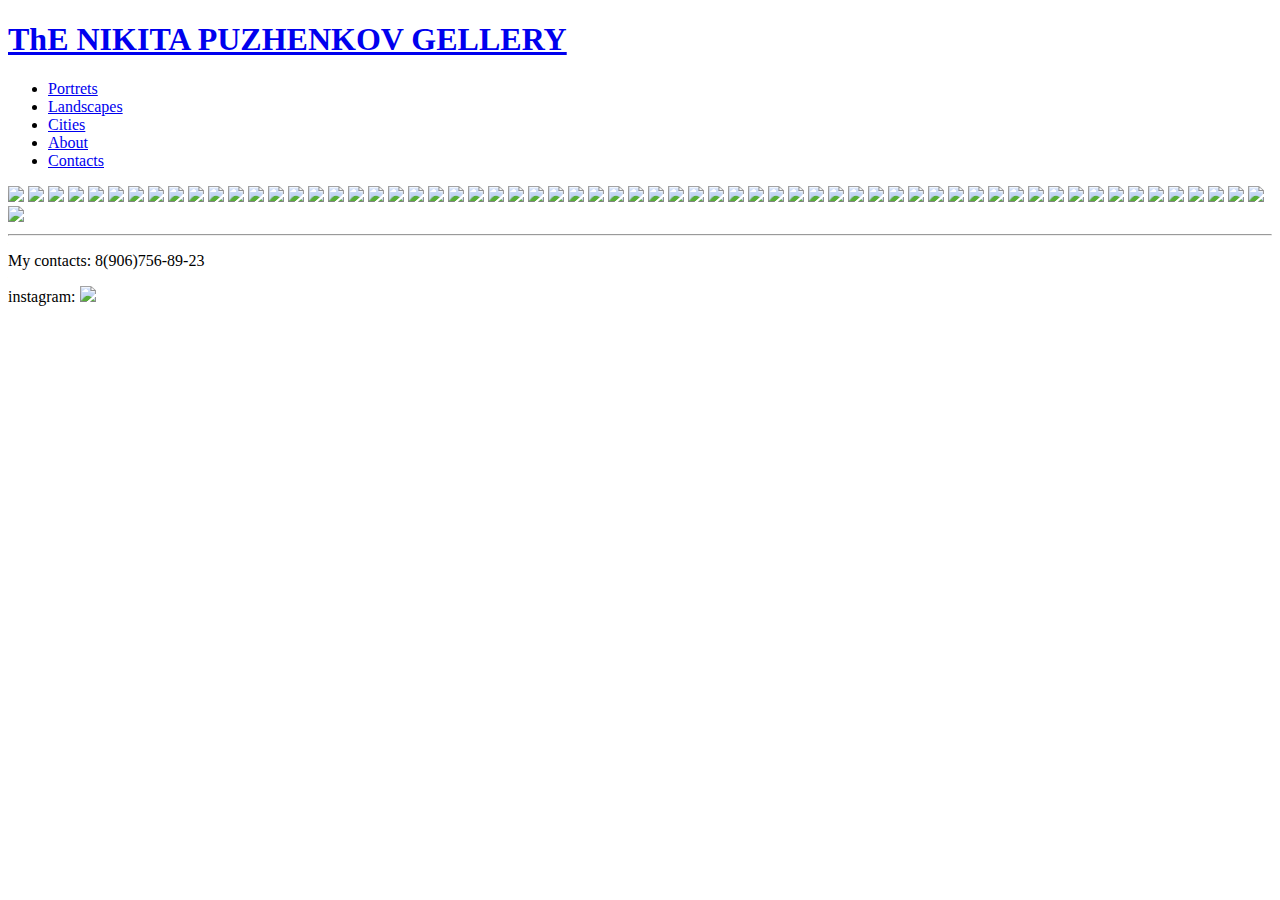
==== indexcities.html @ 2cd945c0 "Add files via upload" ====
<!DOCTYPE html>
<html lang="ru">
  <head>
    <meta charset="utf-8">
	  <link rel="shortcut icon" href="new.png" type="image/new.png">
      <link href="styles/stylecities.css" rel="stylesheet" type="text/css">
      <link href="https://fonts.googleapis.com/css?family=Indie+Flower" rel="stylesheet">
      <link href="https://fonts.googleapis.com/css?family=Anton" rel="stylesheet">
	  <link href="https://fonts.googleapis.com/css?family=Dancing+Script" rel="stylesheet">
    <title>ThE NIKITA PUZHENKOV GELLERY</title>
     
  </head>
    <body>
		<div id="container">
		<div id="header">
			<h1><a href="index.html" title="start page">ThE NIKITA PUZHENKOV GELLERY</a></h1>
		</div>
      <div id="menu">
		 <ul id="stroka">
             <li><a href="indexp.html" title= "Portrets">Portrets</a></li>
		  <li><a href="indexland.html" title= "landscapes">Landscapes</a></li>
		 <li><a href="indexcities.html" title= "Cities">Cities</a></li>
		  <li><a href="#" title= "About">About</a></li>
		 <li><a href="indexcities.html#yakor" title= "Contacts">Contacts</a></li>
        </ul>
        </div>
      <div id="content">
		  <img src="images/cities/1.jpg"> 
		  <img src="images/cities/2.jpg">
		  <img src="images/cities/3.jpg"> 
		  <img src="images/cities/4.jpg"> 
		  <img src="images/cities/5.jpg">
		  <img src="images/cities/6.jpg"> 
		  <img src="images/cities/7.jpg">
		  <img src="images/cities/8.jpg">
		  <img src="images/cities/9.jpg">
		  <img src="images/cities/10.jpg">
		  <img src="images/cities/11.jpg">
		  <img src="images/cities/12.jpg">
		  <img src="images/cities/13.jpg">
		  <img src="images/cities/14.jpg">
		  <img src="images/cities/15.jpg">
		  <img src="images/cities/16.jpg">
		  <img src="images/cities/17.jpg">
		  <img src="images/cities/18.jpg">
		  <img src="images/cities/19.jpg">
		  <img src="images/cities/20.jpg">
		  <img src="images/cities/21.jpg">
		  <img src="images/cities/22.jpg">
		  <img src="images/cities/23.jpg">
		  <img src="images/cities/24.jpg">
		  <img src="images/cities/25.jpg">
		  <img src="images/cities/26.jpg">
		  <img src="images/cities/27.jpg">
		  <img src="images/cities/28.jpg">
		  <img src="images/cities/29.jpg">
		  <img src="images/cities/30.jpg">
		  <img src="images/cities/31.jpg">
		  <img src="images/cities/32.jpg">
		  <img src="images/cities/33.jpg">
		  <img src="images/cities/34.jpg">
		  <img src="images/cities/35.jpg">
		  <img src="images/cities/36.jpg">
		  <img src="images/cities/37.jpg">
		  <img src="images/cities/38.jpg">
		  <img src="images/cities/39.jpg">
		  <img src="images/cities/40.jpg">
		  <img src="images/cities/41.jpg">
		  <img src="images/cities/42.jpg">
		  <img src="images/cities/43.jpg">
		  <img src="images/cities/44.jpg">
		  <img src="images/cities/45.jpg">
		  <img src="images/cities/46.jpg">
		  <img src="images/cities/47.jpg">
		  <img src="images/cities/48.jpg">
		  <img src="images/cities/49.jpg">
		  <img src="images/cities/50.jpg">
		  <img src="images/cities/51.jpg">
		  <img src="images/cities/52.jpg">
		  <img src="images/cities/53.jpg">
		  <img src="images/cities/54.jpg">
		  <img src="images/cities/55.jpg">
		  <img src="images/cities/56.jpg">
		  <img src="images/cities/57.jpg">
		  <img src="images/cities/58.jpg">
		  <img src="images/cities/59.jpg">
		  <img src="images/cities/60.jpg">
		  <img src="images/cities/61.jpg">
		  <img src="images/cities/62.jpg">
		  <img src="images/cities/63.jpg">
		  <img src="images/cities/64.jpg">
       </div>
			<div id="footer">
			<hr>
			<div class="contacts">
            <p>My contacts: 8(906)756-89-23</p>
			</div>
			<div class="instagram">
				<a id="yakor"></a>
			<p>instagram: <a href="https://www.instagram.com/puzhenkov/" title= "instagram" target="_blank">
				<img src="images/instagram/2.png"></a></p>
            </div>
	     </div>
    </div>
           <script src="scripts/main.js"></script>
  </body>
</html>
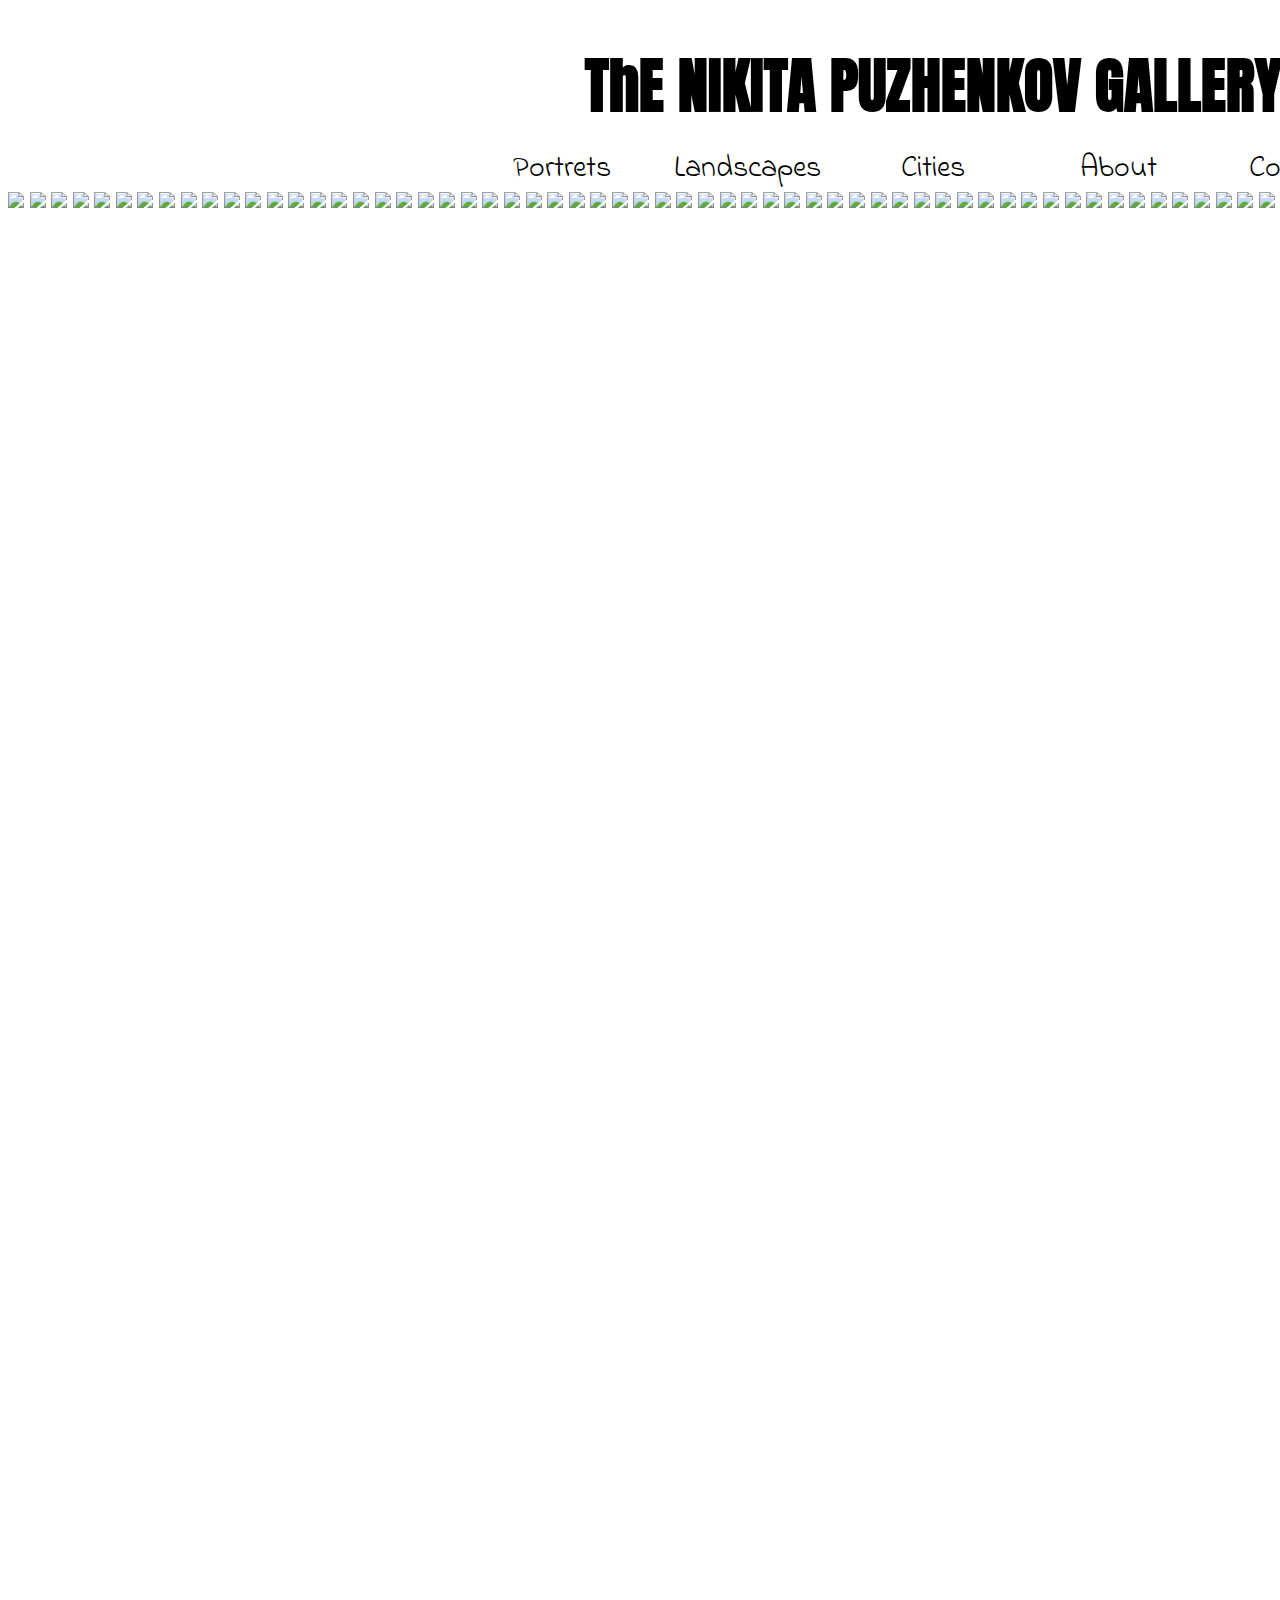
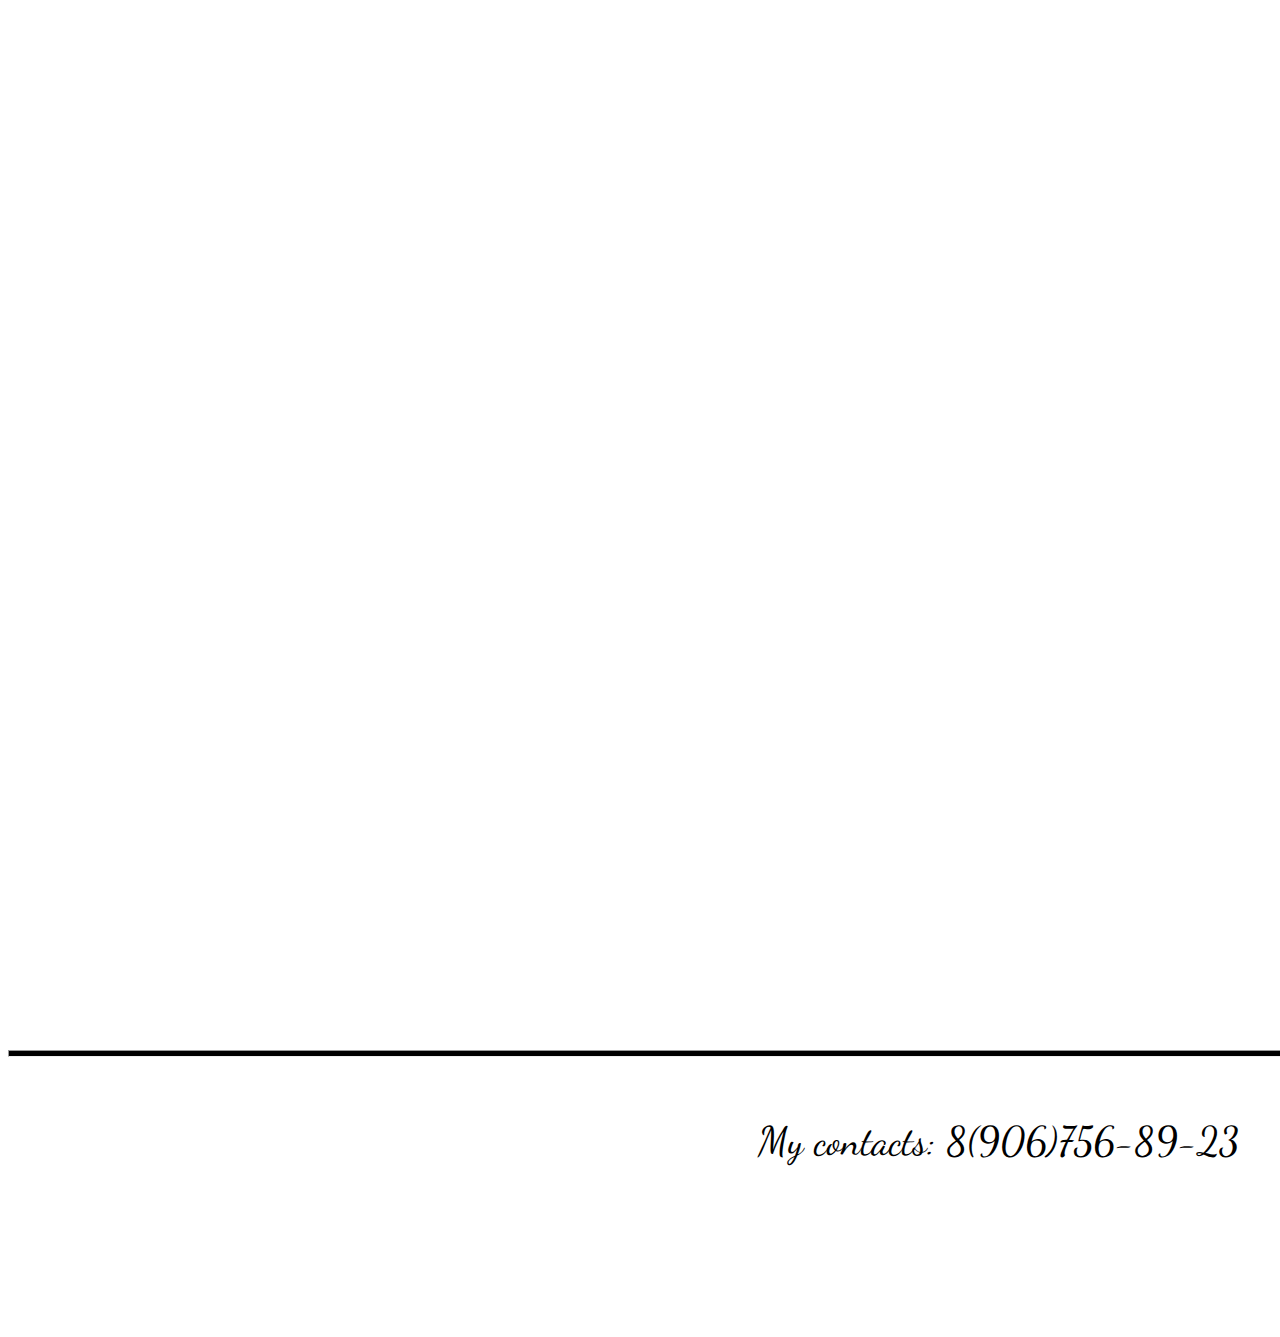
==== commit f3c02292: "Update indexcities.html" ====
--- a/indexcities.html
+++ b/indexcities.html
@@ -7,13 +7,14 @@
       <link href="https://fonts.googleapis.com/css?family=Indie+Flower" rel="stylesheet">
       <link href="https://fonts.googleapis.com/css?family=Anton" rel="stylesheet">
 	  <link href="https://fonts.googleapis.com/css?family=Dancing+Script" rel="stylesheet">
+	  <link rel="SHORTCUT ICON" href="15.png" type="image/15.png">
     <title>ThE NIKITA PUZHENKOV GELLERY</title>
      
   </head>
     <body>
 		<div id="container">
 		<div id="header">
-			<h1><a href="index.html" title="start page">ThE NIKITA PUZHENKOV GELLERY</a></h1>
+			<h1><a href="index.html" title="start page">ThE NIKITA PUZHENKOV GALLERY</a></h1>
 		</div>
       <div id="menu">
 		 <ul id="stroka">
@@ -104,4 +105,4 @@
     </div>
            <script src="scripts/main.js"></script>
   </body>
-</html>+</html>
--- a/styles/stylecities.css
+++ b/styles/stylecities.css
@@ -0,0 +1,77 @@
+body {
+background: white;
+color: black;
+font-family: Trebuchet MS, Arial, Times New Roman;
+font-size: 20px;
+	}
+#container {
+background: white;
+margin: 10px auto;
+width: 1850px;
+height: 7600px;
+	}
+#header {
+background: white;
+margin: 0 auto;
+height: 100px;
+font-size: 30px;
+width: 900px;
+text-align: center;
+font-family:'Anton', cursive;
+}
+#header a {
+		text-decoration: none;
+		color: black;
+}
+#menu {
+background: white;
+margin: 0 auto;
+width: 1000px;
+height: 50px;
+font-size: 20px;
+}
+#stroka {
+       margin: auto;
+       padding: 0;
+       list-style-type: none;
+       text-align: center;
+}
+#stroka li { 
+        display: inline;
+}
+ #stroka a {
+        color: black;
+        font-size: 30px;
+        font-family: 'Indie Flower', cursive;
+        padding: 7px 15px;
+        text-decoration: none;
+        display: inline-block;
+        width: 150px;
+}
+#content {
+background: white;
+margin: 0 auto;
+width: 1850px;
+height: 7250px;
+}
+hr {
+	background-color: black;
+	height: 5px;
+}
+.instagram {
+	background: white;
+	font-family: 'Dancing Script', cursive;
+width: 400px;
+height: 150px;
+	margin: 1px 5px 10px 1500px;
+	font-size: 50px;
+}
+.contacts {
+	background: white;
+	font-family: 'Dancing Script', cursive;
+	width: 500px;
+height: 50px;
+	margin-left: 40%;
+	padding: 10px;
+	font-size: 40px;
+}